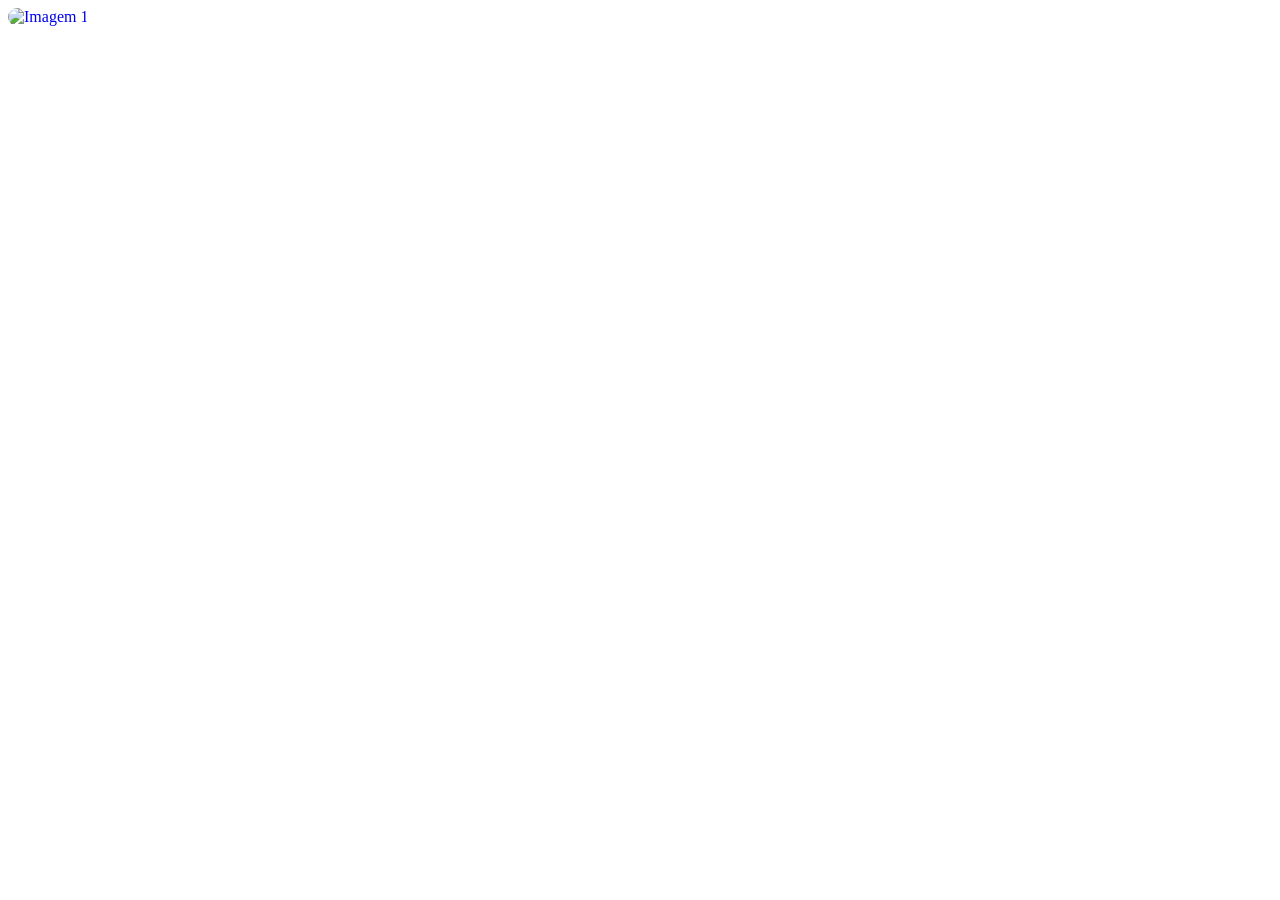
==== index.html @ 0d0b5e45 "Update index.html" ====
<!DOCTYPE html>
<html lang="pt">
<head>
    <meta charset="UTF-8">
    <meta name="viewport" content="width=device-width, initial-scale=1.0">
    <title>Apresentação de Imagens</title>
    <style>
        .slideshow-container {
            position: relative;
            max-width: 100%;
            margin: auto;
        }

        .slides {
            display: none;
            position: absolute;
            width: 100%;
        }

        .slides img {
            width: 100%;
            border-radius: 10px;
        }
    </style>
</head>
<body>
    <div class="slideshow-container">
        <a href="https://encrypted-tbn0.gstatic.com/images?q=tbn:ANd9GcSU8_7KoPoOpcQQ6FisSkvPhCdqdw3Al9Wf3Q&s" target="_blank">
            <div class="slides">
                <img src="https://via.placeholder.com/800x400.png?text=Imagem+1" alt="Imagem 1">
            </div>
        </a>
        <a href="https://example2.com" target="_blank">
            <div class="slides">
                <img src="https://via.placeholder.com/800x400.png?text=Imagem+2" alt="Imagem 2">
            </div>
        </a>
        <a href="https://example3.com" target="_blank">
            <div class="slides">
                <img src="https://via.placeholder.com/800x400.png?text=Imagem+3" alt="Imagem 3">
            </div>
        </a>
    </div>

    <script>
        let slideIndex = 0;
        const slides = document.querySelectorAll('.slides');

        function showSlides() {
            slides.forEach((slide, index) => {
                slide.style.display = (index === slideIndex) ? 'block' : 'none';
            });
            slideIndex = (slideIndex + 1) % slides.length;
        }

        setInterval(showSlides, 2000); // Muda a cada 2 segundos
        showSlides(); // Mostra a primeira slide imediatamente
    </script>
</body>
</html>
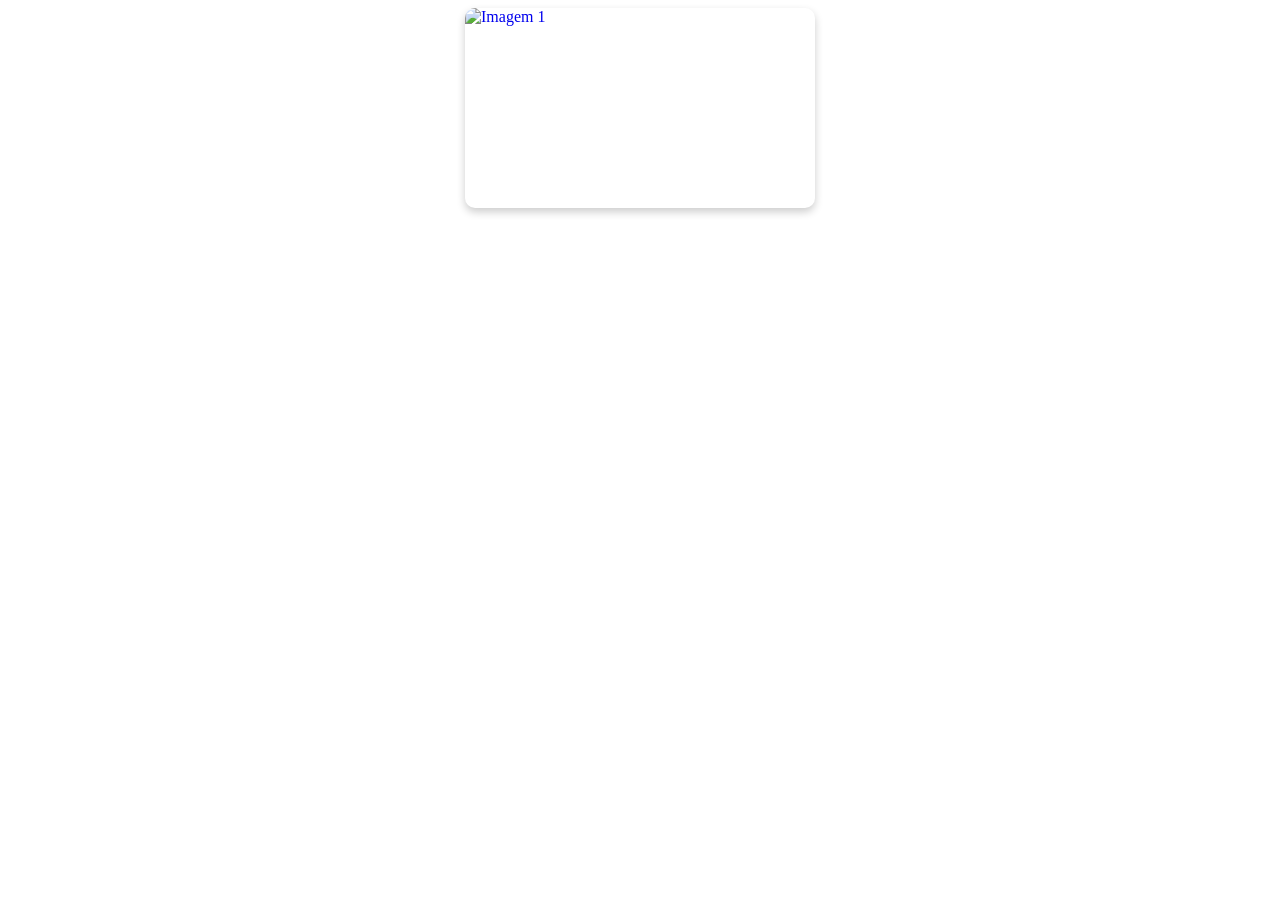
==== commit 5e4a4b68: "Update index.html" ====
--- a/index.html
+++ b/index.html
@@ -7,37 +7,43 @@
     <style>
         .slideshow-container {
             position: relative;
-            max-width: 100%;
+            width: 350px; /* Largura fixa para combinar com a imagem */
+            height: 200px; /* Altura fixa para combinar com a imagem */
             margin: auto;
+            overflow: hidden;
+            border-radius: 10px;
+            box-shadow: 0 4px 8px rgba(0, 0, 0, 0.2);
         }
 
         .slides {
             display: none;
             position: absolute;
             width: 100%;
+            height: 100%;
         }
 
         .slides img {
             width: 100%;
-            border-radius: 10px;
+            height: 100%;
+            object-fit: cover;
         }
     </style>
 </head>
 <body>
     <div class="slideshow-container">
-        <a href="https://encrypted-tbn0.gstatic.com/images?q=tbn:ANd9GcSU8_7KoPoOpcQQ6FisSkvPhCdqdw3Al9Wf3Q&s" target="_blank">
+        <a href="https://encrypted-tbn0.gstatic.com/images?q=tbn:ANd9GcSU8_7KoPoOpcQQ6FisSkvPhCdqdw3Al9Wf3Q&s.slide" target="_blank">
             <div class="slides">
-                <img src="https://via.placeholder.com/800x400.png?text=Imagem+1" alt="Imagem 1">
+                <img src="https://via.placeholder.com/350x200.png?text=Imagem+1" alt="Imagem 1">
             </div>
         </a>
         <a href="https://example2.com" target="_blank">
             <div class="slides">
-                <img src="https://via.placeholder.com/800x400.png?text=Imagem+2" alt="Imagem 2">
+                <img src="https://via.placeholder.com/350x200.png?text=Imagem+2" alt="Imagem 2">
             </div>
         </a>
         <a href="https://example3.com" target="_blank">
             <div class="slides">
-                <img src="https://via.placeholder.com/800x400.png?text=Imagem+3" alt="Imagem 3">
+                <img src="https://via.placeholder.com/350x200.png?text=Imagem+3" alt="Imagem 3">
             </div>
         </a>
     </div>
